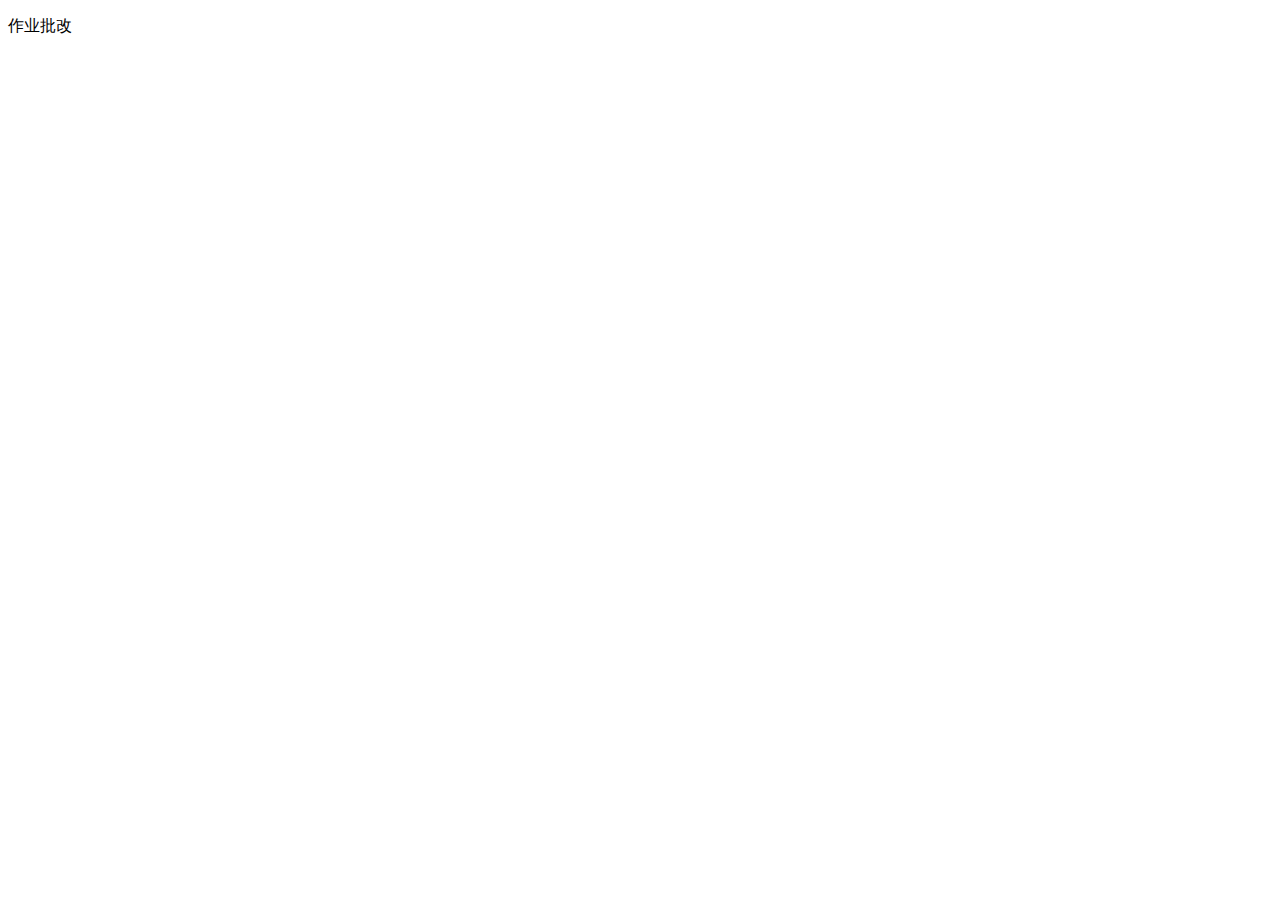
==== comwx/index.html @ 979b7fab "增加企业微信测试页" ====
<!DOCTYPE html>
<html lang="en">
  <head>
    <meta charset="UTF-8" />
    <meta http-equiv="X-UA-Compatible" content="IE=edge" />
    <meta name="viewport" content="width=device-width, initial-scale=1.0" />
    <title>作业批改</title>
  </head>
  <body>
    <p>作业批改</p>
    <div id="con"></div>
    <script src="//res.wx.qq.com/open/js/jweixin-1.2.0.js"></script>
    <script src="./sha1.js"></script>
    <script src="./index.js"></script>
  </body>
</html>
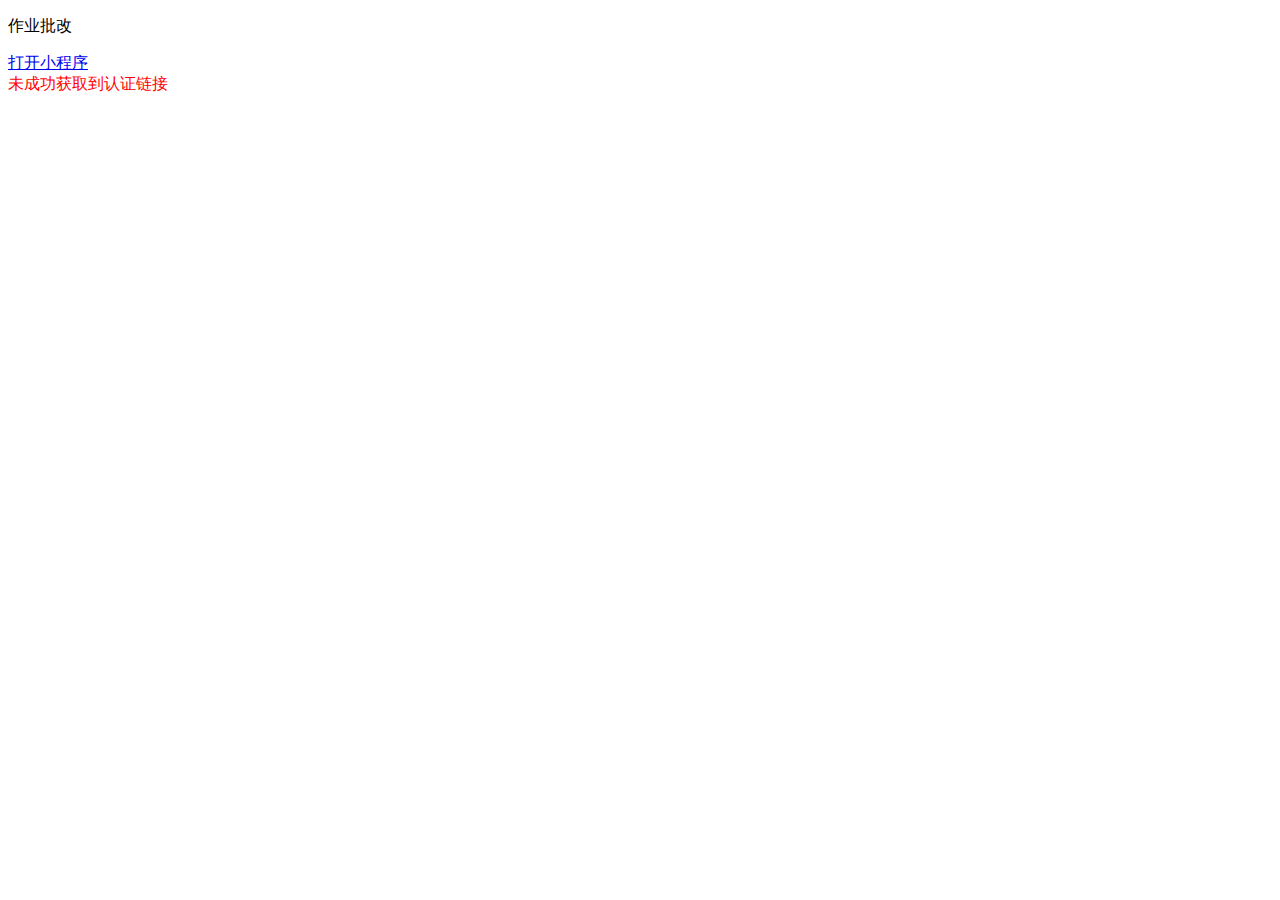
==== commit eaa66b66: "完善领航6微信小程序调用功能" ====
--- a/comwx/index.html
+++ b/comwx/index.html
@@ -8,9 +8,10 @@
   </head>
   <body>
     <p>作业批改</p>
+    <a id="openApp" href="https://idurl.cn/wtrPQL" >打开小程序</a>
     <div id="con"></div>
     <script src="//res.wx.qq.com/open/js/jweixin-1.2.0.js"></script>
-    <script src="./sha1.js"></script>
+    <script src="./comwx.js"></script>
     <script src="./index.js"></script>
   </body>
 </html>
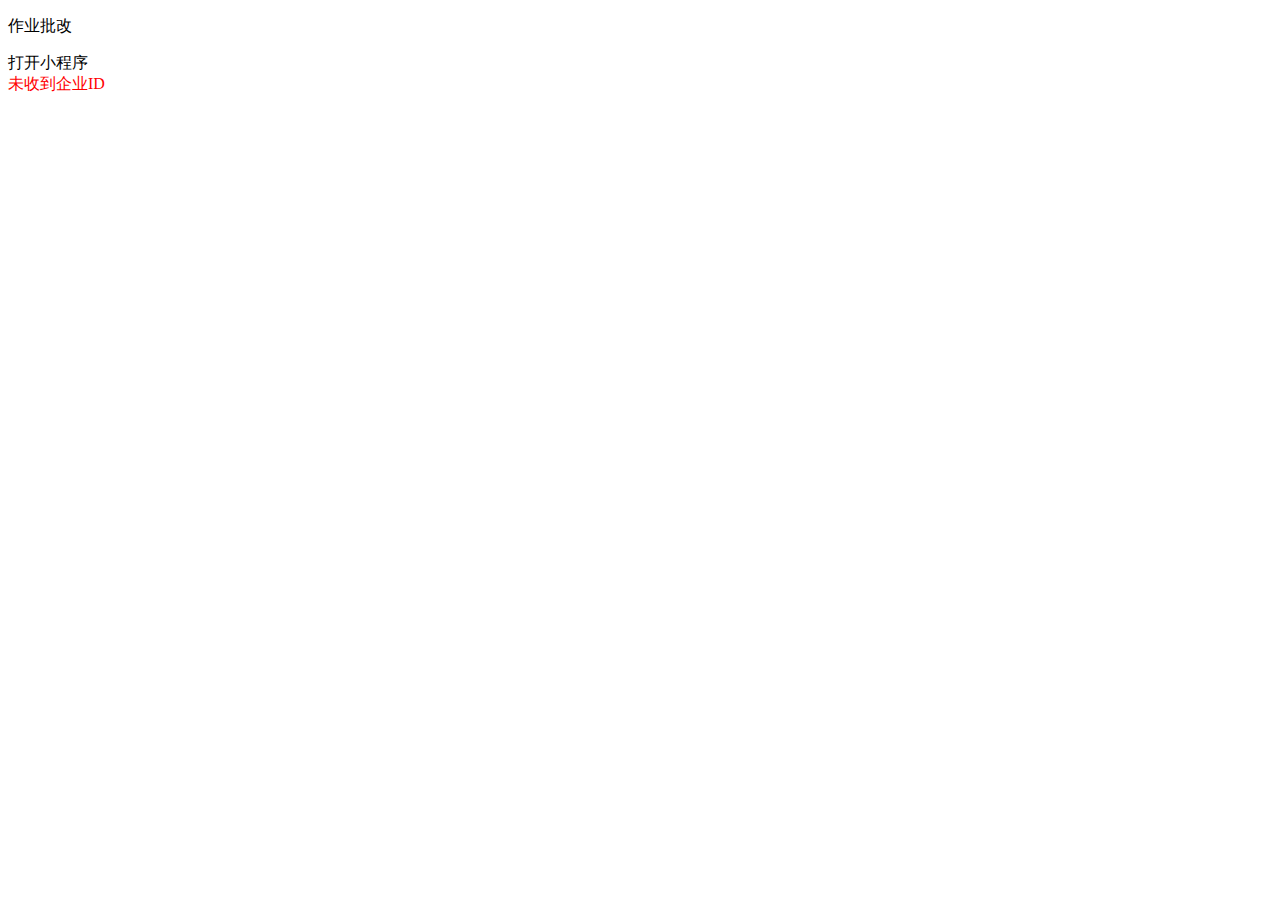
==== commit 09ded6c4: "代码调优" ====
--- a/comwx/index.html
+++ b/comwx/index.html
@@ -8,10 +8,10 @@
   </head>
   <body>
     <p>作业批改</p>
-    <a id="openApp" href="https://idurl.cn/wtrPQL" >打开小程序</a>
+    <a id="openApp" >打开小程序</a>
     <div id="con"></div>
     <script src="//res.wx.qq.com/open/js/jweixin-1.2.0.js"></script>
     <script src="./comwx.js"></script>
-    <script src="./index.js"></script>
+    <script src="./index1.js"></script>
   </body>
 </html>
